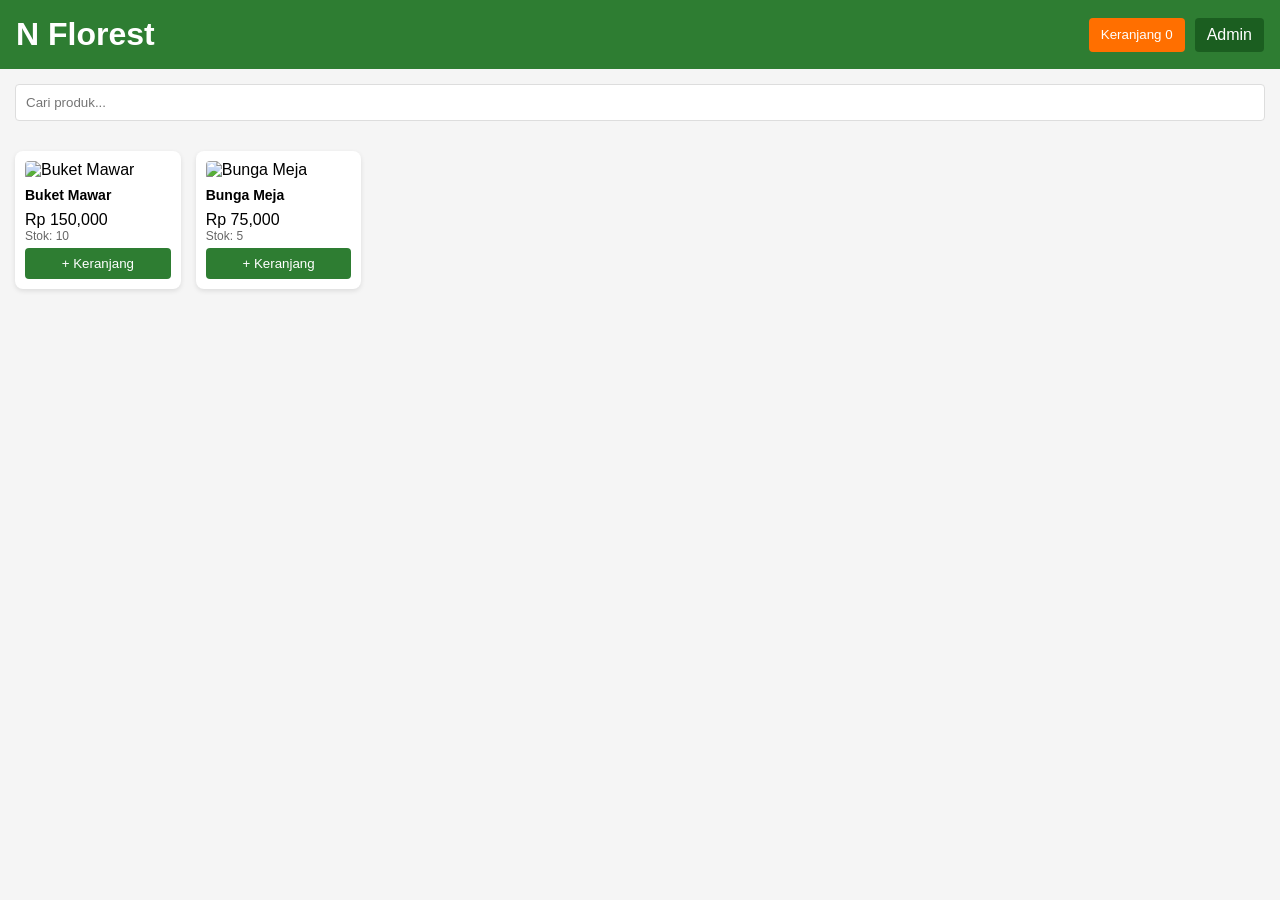
==== index.html @ e310039c "Add files via upload" ====
<!DOCTYPE html>
<html lang="id">
<head>
  <meta charset="UTF-8">
  <meta name="viewport" content="width=device-width, initial-scale=1.0">
  <title>N Florest - Toko Online</title>
  <link rel="stylesheet" href="style.css">
</head>
<body>
  <header>
    <h1>N Florest</h1>
    <div class="nav">
      <button id="cartBtn">Keranjang <span id="cartCount">0</span></button>
      <a href="admin.html" class="admin-link">Admin</a>
    </div>
  </header>

  <main>
    <div class="search-bar">
      <input type="text" id="searchInput" placeholder="Cari produk...">
    </div>
    <div id="productList" class="product-grid"></div>
  </main>

  <!-- Modal Keranjang -->
  <div id="cartModal" class="modal">
    <div class="modal-content">
      <span class="close">&times;</span>
      <h2>Keranjang Belanja</h2>
      <div id="cartItems"></div>
      <div class="cart-total">
        <strong>Total: Rp <span id="cartTotal">0</span></strong>
      </div>
      <button id="checkoutBtn">Checkout via WhatsApp</button>
    </div>
  </div>

  <script src="script.js"></script>
</body>
</html>
---- style.css ----
* {margin: 0; padding: 0; box-sizing: border-box; font-family: Arial, sans-serif;}
body {background: #f5f5f5;}
header {background: #2e7d32; color: white; padding: 1rem; display: flex; justify-content: space-between; align-items: center;}
.admin-link {color: white; text-decoration: none; background: #1b5e20; padding: 8px 12px; border-radius: 4px;}
.nav {display: flex; gap: 10px;}
#cartBtn {padding: 8px 12px; border: none; background: #ff6f00; color: white; border-radius: 4px;}
.product-grid {display: grid; grid-template-columns: repeat(auto-fill, minmax(160px, 1fr)); gap: 15px; padding: 15px;}
.product-card {background: white; border-radius: 8px; padding: 10px; box-shadow: 0 2px 5px rgba(0,0,0,0.1);}
.product-card img {width: 100%; height: 140px; object-fit: cover; border-radius: 4px;}
.product-card h3 {font-size: 14px; margin: 8px 0;}
.product-card button {width: 100%; padding: 8px; background: #2e7d32; color: white; border: none; border-radius: 4px; margin-top: 5px;}
.product-card button:disabled {background: #999;}
.search-bar {padding: 15px;}
.search-bar input {width: 100%; padding: 10px; border: 1px solid #ddd; border-radius: 4px;}
.modal {display: none; position: fixed; z-index: 10; left: 0; top: 0; width: 100%; height: 100%; background: rgba(0,0,0,0.5);}
.modal-content {background: white; margin: 10% auto; padding: 20px; width: 90%; max-width: 400px; border-radius: 8px;}
.close {float: right; font-size: 28px; cursor: pointer;}
.hidden {display: none;}
.login-box {max-width: 300px; margin: 100px auto; background: white; padding: 20px; border-radius: 8px; text-align: center;}
.login-box input,.admin-section input, #editModal input {width: 100%; padding: 10px; margin: 8px 0; border: 1px solid #ddd; border-radius: 4px;}
.login-box button,.admin-section button, #editModal button {width: 100%; padding: 10px; background: #2e7d32; color: white; border: none; border-radius: 4px;}
.admin-section {background: white; margin: 15px; padding: 15px; border-radius: 8px;}
#loginError {color: red; margin-top: 10px;}
.cart-item {display: flex; justify-content: space-between; margin: 10px 0;}
#checkoutBtn {width: 100%; padding: 12px; background: #25D366; color: white; border: none; border-radius: 4px; margin-top: 15px;}
.upload-label {display: block; margin-top: 8px; font-size: 14px; color: #555;}
.preview-img {width: 100%; max-height: 150px; object-fit: cover; margin: 8px 0; border-radius: 4px; border: 1px solid #ddd;}
.stok-info {font-size: 12px; color: #666;}
.stok-habis {color: red; font-weight: bold;}
.admin-product-row {display: flex; justify-content: space-between; align-items: center; padding: 8px 0; border-bottom: 1px solid #eee;}
.admin-product-info {flex: 1;}
.admin-actions {display: flex; gap: 5px;}
.admin-actions button {padding: 5px 8px; font-size: 12px; width: auto;}
.btn-hapus {background: #d32f2f!important;}
.btn-edit {background: #1976d2!important;}
.laporan-stats {display: flex; gap: 10px; margin-bottom: 15px;}
.stat-box {flex: 1; background: #e8f5e9; padding: 12px; border-radius: 6px; text-align: center;}
.stat-box span {display: block; font-size: 12px; color: #555;}
.stat-box strong {font-size: 18px; color: #2e7d32;}
#listPenjualan {margin-top: 15px; max-height: 300px; overflow-y: auto;}
.penjualan-item {padding: 10px; border-bottom: 1px solid #eee; font-size: 14px;}
.penjualan-item span {display: block; color: #666; font-size: 12px;}
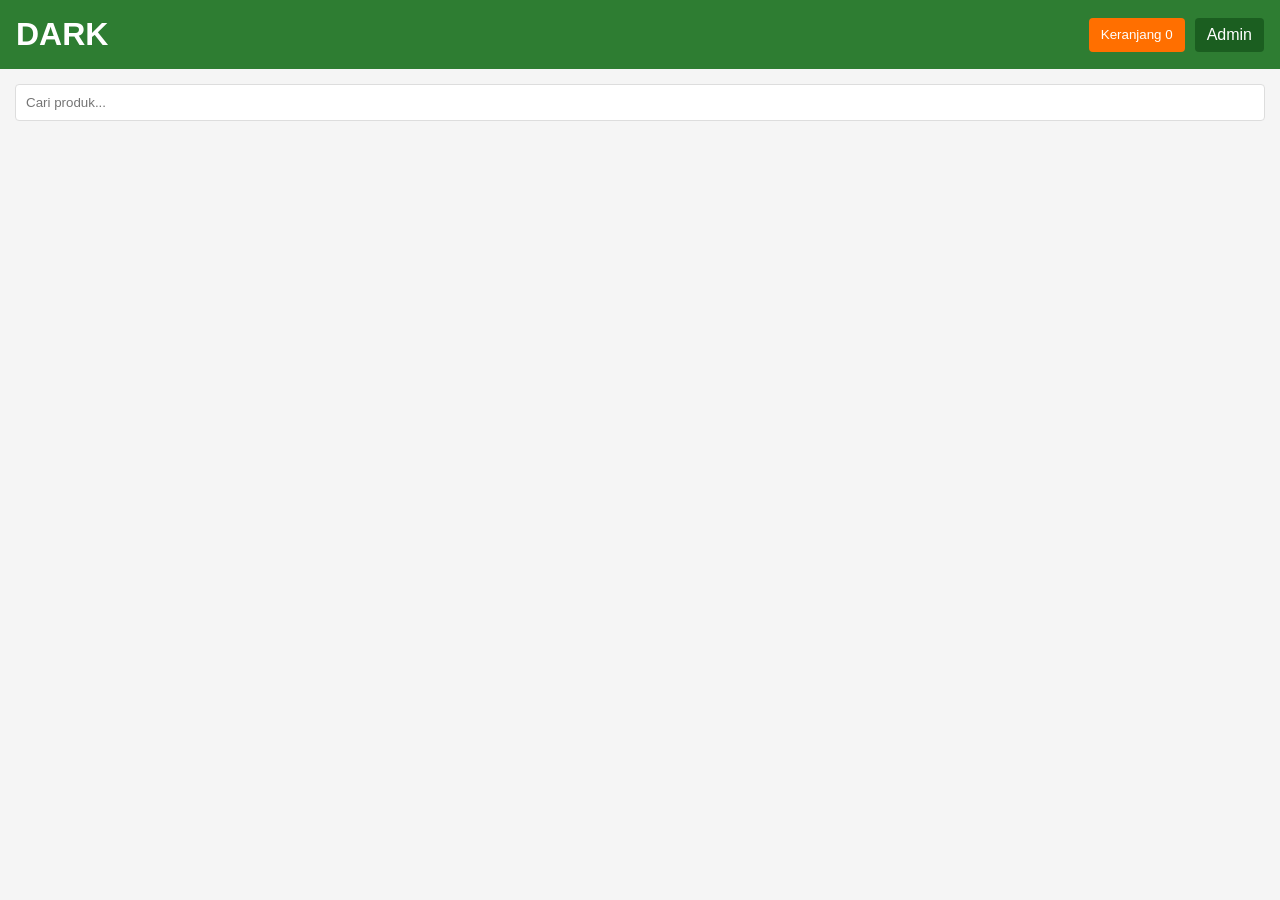
==== commit bc4b2a22: "Change title and header from 'N Florest' to 'DARK'" ====
--- a/index.html
+++ b/index.html
@@ -3,12 +3,12 @@
 <head>
   <meta charset="UTF-8">
   <meta name="viewport" content="width=device-width, initial-scale=1.0">
-  <title>N Florest - Toko Online</title>
+  <title>DARK - Toko Online</title>
   <link rel="stylesheet" href="style.css">
 </head>
 <body>
   <header>
-    <h1>N Florest</h1>
+    <h1>DARK </h1>
     <div class="nav">
       <button id="cartBtn">Keranjang <span id="cartCount">0</span></button>
       <a href="admin.html" class="admin-link">Admin</a>
@@ -36,5 +36,6 @@
   </div>
 
   <script src="script.js"></script>
-</body>
-</html>+</body><script>
+</script>
+</html>
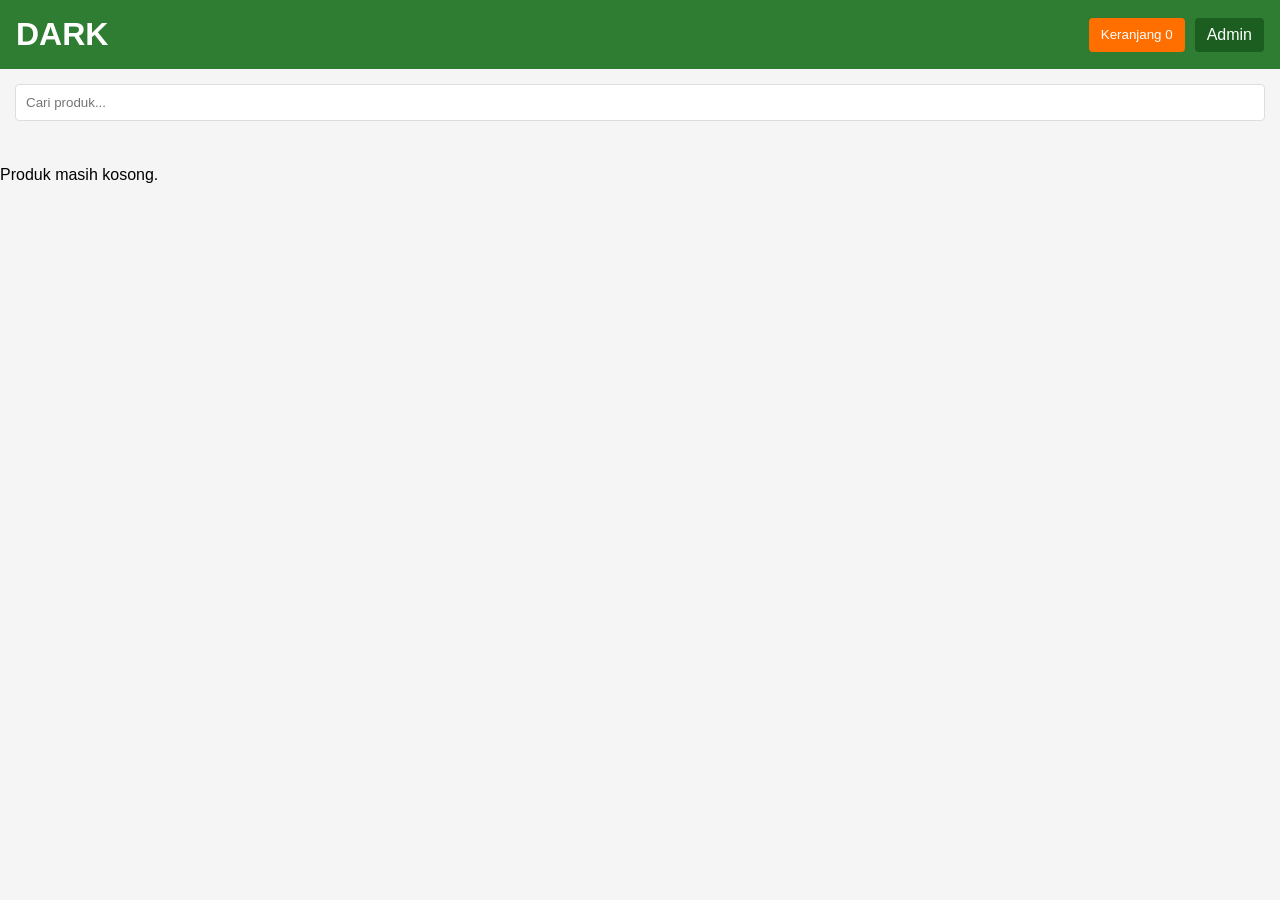
==== commit 31efca34: "Add div for product dashboard in index.html" ====
--- a/index.html
+++ b/index.html
@@ -30,6 +30,41 @@
       <div id="cartItems"></div>
       <div class="cart-total">
         <strong>Total: Rp <span id="cartTotal">0</span></strong>
+        <!DOCTYPE html>
+<html lang="id">
+<head>
+  <meta charset="UTF-8">
+  <meta name="viewport" content="width=device-width, initial-scale=1.0">
+  <title>N Florest</title>
+  <link rel="stylesheet" href="style.css">
+</head>
+<body>
+  <header>
+    <h1>N Florest</h1>
+    <div>
+      <button id="cartBtn">Keranjang <span id="cartCount">0</span></button>
+      <a href="admin.html">Admin</a>
+    </div>
+  </header>
+
+  <main>
+    <input type="text" id="searchInput" placeholder="Cari produk...">
+    <div id="productList" class="product-grid"></div>
+  </main>
+
+  <div id="cartModal" class="modal">
+    <div class="modal-content">
+      <span class="close">&times;</span>
+      <h2>Keranjang Belanja</h2>
+      <div id="cartItems"></div>
+      <p>Total: Rp <span id="cartTotal">0</span></p>
+      <button id="checkoutBtn">Checkout via WhatsApp</button>
+    </div>
+  </div>
+
+  <script src="script.js"></script>
+</body>
+</html>
       </div>
       <button id="checkoutBtn">Checkout via WhatsApp</button>
     </div>
@@ -39,3 +74,6 @@
 </body><script>
 </script>
 </html>
+<div id="daftarProdukDashboard">
+    <!-- Produk buat customer muncul di sini -->
+        </div>
